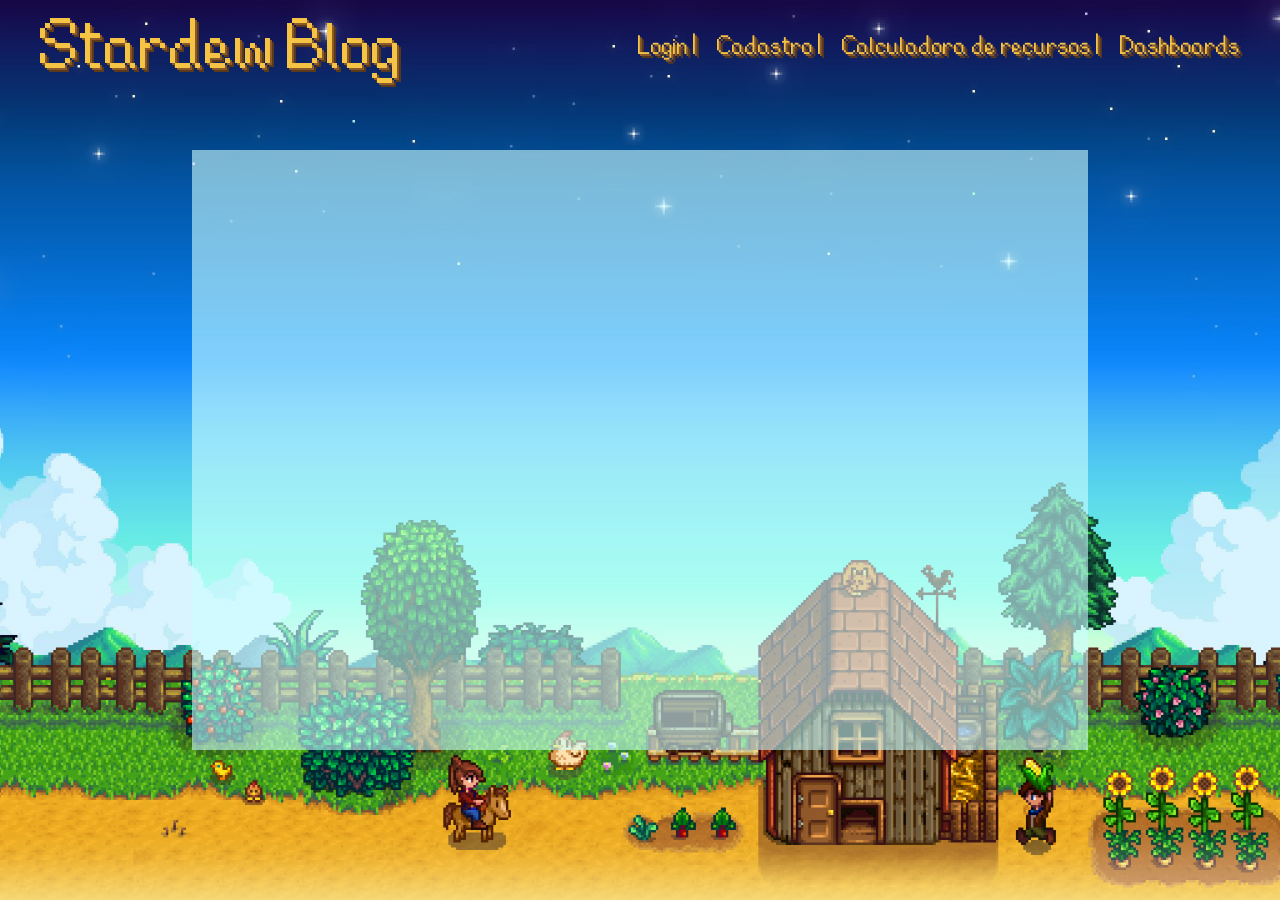
==== public/index.html @ 2eb19f15 "Feito header com titulo e barra de navegação" ====
<!DOCTYPE html>
<html lang="en">

<head>
    <meta charset="UTF-8">
    <meta http-equiv="X-UA-Compatible" content="IE=edge">
    <meta name="viewport" content="width=device-width, initial-scale=1.0">

    <title>Stardew Blog| Página Inicial</title>

    <script src="./js/sessao.js"></script>
    <link href="https://fonts.googleapis.com/css2?family=Press+Start+2P&display=swap" rel="stylesheet">
    <link rel="stylesheet" href="./css/estilo.css">
    <link rel="icon" href="./assets/icon/favicon2.ico">
    <link rel="preconnect" href="https://fonts.gstatic.com">
</head>

<body>
    <div class="header">
      <div class="titulo">Stardew Blog</div>
      <div class="navbar">
        <span> Login | </span>
        <span>  Cadastro | </span>
        <span> Calculadora de recursos | </span>
        <span> Dashboards</span>
      </div>
      
      
    </div>

    <div class="container">
      <div class="conteudo">
      </div>
    </div>
  
    
  
    <div class="footer">
    </div>
  </body>

</html>
---- public/css/estilo.css ----
* {
  margin: 0;
  padding: 0;
  box-sizing: border-box;
}

body{
  background-image: url('../assets/imgs/stardew1.png');
  background-size: cover;
  background-position: center;
  background-repeat: no-repeat;
  height: 100vh;
}

@font-face {
  font-family: 'Stardew';
  src: url('../assets/fonts/Stardew.ttf') format('truetype');
}

@font-face {
  font-family: 'stardew';
  src: url('../assets/fonts/stardew-valley.otf') format('truetype');
}
.titulo{
  font-size: 80px;
  font-family: 'Stardew';
  display: flex;
  justify-content: flex-start;
  align-items: center;
  padding-left: 40px;
}

.navbar{
  display: flex;
  align-items: center;
  justify-content: flex-end;
  padding-right: 40px;
  gap: 20px;
}

.header {
  font-family: 'stardew';
  font-size: 30px;
  color: #f6c445; /* amarelo estilo Stardew */
  width: fit-content;
  font-weight: normal;
  height: 10vh;
  width: 100%;
  display: flex;
  justify-content: space-between;
  /* efeito sombra estilo madeira */
  text-shadow: 
    2px 2px 0 #8b5a2b,
    4px 4px 0 #5a3a1a;
}


.container{
  display: flex;
  justify-content: center;
  margin-top: 60px;
}

.conteudo{
  
  width: 70%;
  height: 600px;
  background-color: rgba(204, 255, 255, 0.6);
  overflow-y: scroll;

}
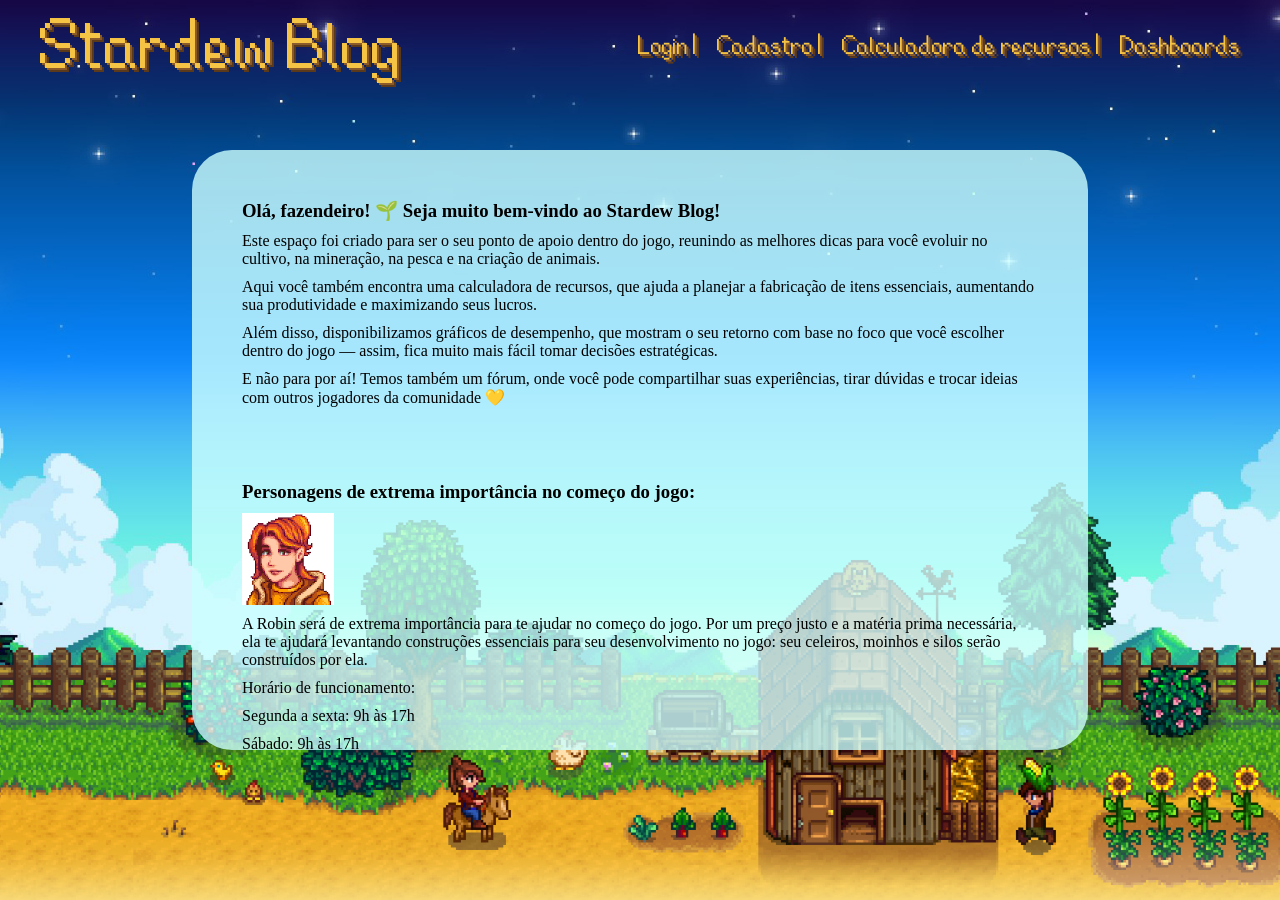
==== commit cecb12e2: "Começa a adicionar conteúdo pagina principal" ====
--- a/public/index.html
+++ b/public/index.html
@@ -30,7 +30,107 @@
 
     <div class="container">
       <div class="conteudo">
+        <h3>Olá, fazendeiro! 🌱 Seja muito bem-vindo ao Stardew Blog!</h3>
+
+        <p>Este espaço foi criado para ser o seu ponto de apoio dentro do jogo, reunindo as melhores dicas para você evoluir no cultivo, na mineração, na pesca e na criação de animais.</p>
+        <p>Aqui você também encontra uma calculadora de recursos, que ajuda a planejar a fabricação de itens essenciais, aumentando sua produtividade e maximizando seus lucros.</p>
+        <p>Além disso, disponibilizamos gráficos de desempenho, que mostram o seu retorno com base no foco que você escolher dentro do jogo — assim, fica muito mais fácil tomar decisões estratégicas.</p>
+        <p>E não para por aí! Temos também um fórum, onde você pode compartilhar suas experiências, tirar dúvidas e trocar ideias com outros jogadores da comunidade 💛</p>
+
+        <br>
+        <br>
+        <br>
+
+
+        <h3>Personagens de extrema importância no começo do jogo:</h3>
+        <img src="assets/imgs/robin.png"><p>A Robin será de extrema importância para te ajudar no começo do jogo. Por um preço justo e a matéria prima necessária, ela te ajudará levantando construções essenciais para seu desenvolvimento no jogo: seu celeiros, moinhos e silos serão construídos por ela.</p>
+        <p>Horário de funcionamento:
+          <p>Segunda a sexta: 9h às 17h
+          <p>Sábado: 9h às 17h</p>
+          Domingo: ❌ Fechado</p>
+        </p>
+        <img src="assets/imgs/pierre.png"><p>O Pierre é dono e administrador do Armazém do Pierre e vai te fornecer as sementes e fertilizantes da melhor qualidade, o que vai te ajudar muito nesse primeiro momento.</p>
+        <p>Horário de funcionamento da loja: Segunda a sexta: 9h às 17h
+          <p>Sábado: 9h às 17h</p>
+          <p>Quarta-feira: ❌ Fechado</p>
+        </p>
+        <img src="assets/imgs/clint.png" ><p>O Clint mora do outro lado do rio, e ele é o ferreiro local. Recomendo que sempre procure a loja dele antes de começar a se aventurar nas cavernas do jogo. Uma boa picareta e espada te ajudarão muito nessas explorações.</p>
+        <p>Horário de funcionamento da loja: 
+          <p>Segunda a sexta: 9h às 16h</p>
+          Sábado: 9h às 16h</p>
+        <img src="assets/imgs/marnie.png"><p>A Marnie reside no Rancho da Marnie e comercializa rações, animais e feno. Observação: Quase sempre, quando você precisar da Marnie, ele não estará na loja, então eu compraria um catálogo assim que fosse possível, para evitar que os animais morram de fome.</p>
+        <p>Horário de funcionamento da loja: 9h às 16h, mas fecha segunda e terça 😅 </p>
+
+        <br>
+        <br>
+        <br>
+
+        <h3>Dicas importantes para iniciantes no jogo:</h3>
+        <ul>
+          <li>Não gaste energia desnecessariamente limpando toda a fazenda logo no início. Ao assumir a fazenda de seu falecido avô, as coisas estarão em condições bem precárias, então o melhor a se fazer é arregaçar as mangas e começar a limpar sua terra. Mas apesar disso é importante lembrar que no começo do jogo você não tem necessidade de gastar muita energia de forma desnecessária, então vá com calma e evite desmaiar, pois cada vez que isso acontece os moradores te cobrarão uma pequena fortuna da conta do hospital</li>
+          <li>Construa baús: No começo de sua jornada, sua mochila mais vai estar para uma pochete de tão pequena. E enquanto não tiver as moedas necessárias para comprar a melhoria na loja do Pierre, criar baús para armazenar os materias que for coletando irá te auxiliar.</li>
+          <img src="assets/imgs/bau.jpg" width="300px">
+          <li>Com tantas possibilidades do que fazer em Stardew Valley, é possível se sentir um pouco perdido sobre o que priorizar no início. Porém, a melhor coisa é se concentrar na sua plantação no começo, aproveitando o resto do tempo para minerar e coletar outros recursos espalhados para o mapa, o que ajudará a juntar dinheiro para novas ferramentas e melhorias para sua casa ao longo do gameplay.</li>
+          <img src="assets/imgs/plantacao.jpg" width="300px">
+          <li>E falando em perder dinheiro, assim que você começar a plantar, os corvos da região vão decidir que sua fazenda é um ótimo lugar para conseguir um lanchinho gratuito, atacando periodicamente suas colheitas.Uma forma simples de evitar esse problema são os espantalhos, que podem ser criados desde o início, com cada um protegendo uma região circular de 8x8.</li>
+          <img src="assets/imgs/espantalho.jpg" width="300px">
+          <li>Depois de muito trabalho e exploração, chegou a hora de se recolher para descansar. Porém, sua jornada ainda não acabou! Ao voltar para a cabana, é hora de assistir TV antes de dormir, porque os canais de Stardew Valley oferecem informações valiosas para sua aventura.  O canal de previsão do tempo explica como estará o tempo no dia seguinte, outro canal prevê sua sorte, e nos dias que ela estiver boa você terá mais sucesso encontrando itens em latas de lixo, pescando e obtendo materiais raros nas minas.</li>
+          <img src="assets/imgs/tv.jpg" width="300px">
+        </ul>
+
+
+        <br>
+        <br>
+        <br>
+        <h3>Dicas de cultivo:</h3>
+        <p>Stardew Valley tem as quatro estações que conhecemos e cada uma dura um período fixo de 28 dias. A mais desafiadora do jogo será o inverno, obviamente.</p>
+          <h4>1ª estação: Primavera 🌸</h4>
+          <img src="assets/imgs/primavera.jpg" width="400px">
+          <p>A primavera é de longe a estação mais bonita e aguardada do jogo, o cenário se enche de flores, o clima fica agradável e é a estação ideal para aprender a cultivar, já que os cultivos dessa estação são mais simples:</p>
+          <p>Nessa estação, as seguintes plantas podem ser cultivadas: Jasmin-azul, couve-flor, alho, couve, chirívia, batata, ruibarbo, tulipa, arroz não moído, cenoura. Além dessas, o grão de café, vagem e morango também podem ser cultivados, esses rendendo colheitas múltiplas.</p>
+          <p>A melhor planta para se ganhar dinheiro nessa primeira primavera é a batata, você pode comprar as sementes do Pierre.</p>
+          <p>
+            <img src="assets/imgs/Potato.png" width="50px">
+            <img src="assets/imgs/Kale.png" width="50px">
+            <img src="assets/imgs/Strawberry.png" width="50px">
+          </p>
+
+          <h4>2ª estação: Verão ☀️</h4>
+          <img src="assets/imgs/verao.jpg" width="400px">
+          <p>O verão faz as plantas crescerem rápido e possui menos chuva que a primavera</p>
+          <p>Nessa estação você consegue cultivar: Melão, papoula, rabanete, repolho roxo, carambola, flor-miçanga, trigo e girassol como colheita única. Como colheitas múltiplas temos o mirtilo, milho, lúpulo, pimenta quente, tomate e grão de café</p>
+          <p>A melhor planta para essa estação é o mirtilo, pois produz várias vezes, dando muitos frutos por colheita e rende 80 ouros por fruto</p>
+          <p>
+            <img src="assets/imgs/Blueberry.png" width="50px">
+            <img src="assets/imgs/Melon.png" width="50px">
+            <img src="assets/imgs/Starfruit.png" width="50px">
+          </p>
+
+          <h4>3ª estação: Outono 🍂</h4>
+          <img src="assets/imgs/outono.jpg" width="400px">
+          <p>No outono, a estética do jogo fica extraordinária de tão linda, além disso é uma das estações mais lucrativas do jogo. O outono tem ainda menos chuvas que o verão, então é importante ter um bom regador nessa altura do jogo.</p>
+          <p>Nessa estação você pode plantar como colheita única: Amaranto, alcachofra, beterraba, couve chinesa, rosa-de-fada, abóbora, girassol, cereja de joia doce, trigo, inhame. Como múltiplas colheitas: Milho, Oxicoco, Berinjela, uva, e brócolis.</p>
+          <p>Melhores plantações do outono sem dúvida:</p>
+          <p><img src="assets/imgs/Pumpkin.png" width="50px">
+          <img src="assets/imgs/Cranberries.png" width="50px">
+          <img src="assets/imgs/Corn.png" width="50px"></p>
+
+          <h4>4ª estação: Inverno ❄️</h4>
+          <img src="assets/imgs/inverno.jpg" width="400px">
+          <h4>Muita atenção</h4>
+          <p>É aqui que o bicho pega!! No inverno, não é possível plantar em área externa devido à baixa temperatura. Então é de extrema importância que a essa altura do jogo você já tenha desbloqueado a estufa, que vai te salvar durante os 28 dias dessa estação! </p>
+          <p>Caso você ainda não tenha desbloqueado a estufa, não se preocupe, você ainda poderá contar com a pescaria para se sustentar durante esse período. Durante esse período a única possível plantação externa é do melão poeiro.</p>
+          <p>
+            <img src="assets/imgs/Powdermelon.png" width="50px">
+          </p>
+
+
+          <br>
+          <br>
+          <br>
+          
       </div>
+
     </div>
   
     
--- a/public/css/estilo.css
+++ b/public/css/estilo.css
@@ -59,13 +59,27 @@
   display: flex;
   justify-content: center;
   margin-top: 60px;
+  border-radius: 20%;
 }
 
 .conteudo{
-  
   width: 70%;
-  height: 600px;
-  background-color: rgba(204, 255, 255, 0.6);
-  overflow-y: scroll;
+  max-height: 600px;
+  border-radius: 40px;
+  background-color: rgba(204, 255, 255, 0.8);
+  overflow-y: auto;
+  display: flex;
+  flex-direction: column;
+  justify-content: flex-start;
+  align-items: flex-start;
+  gap: 10px;
+  padding: 50px;
+}
 
+.conteudo::-webkit-scrollbar{
+  display: none;
+}
+
+li{
+  gap: 10px;
 }
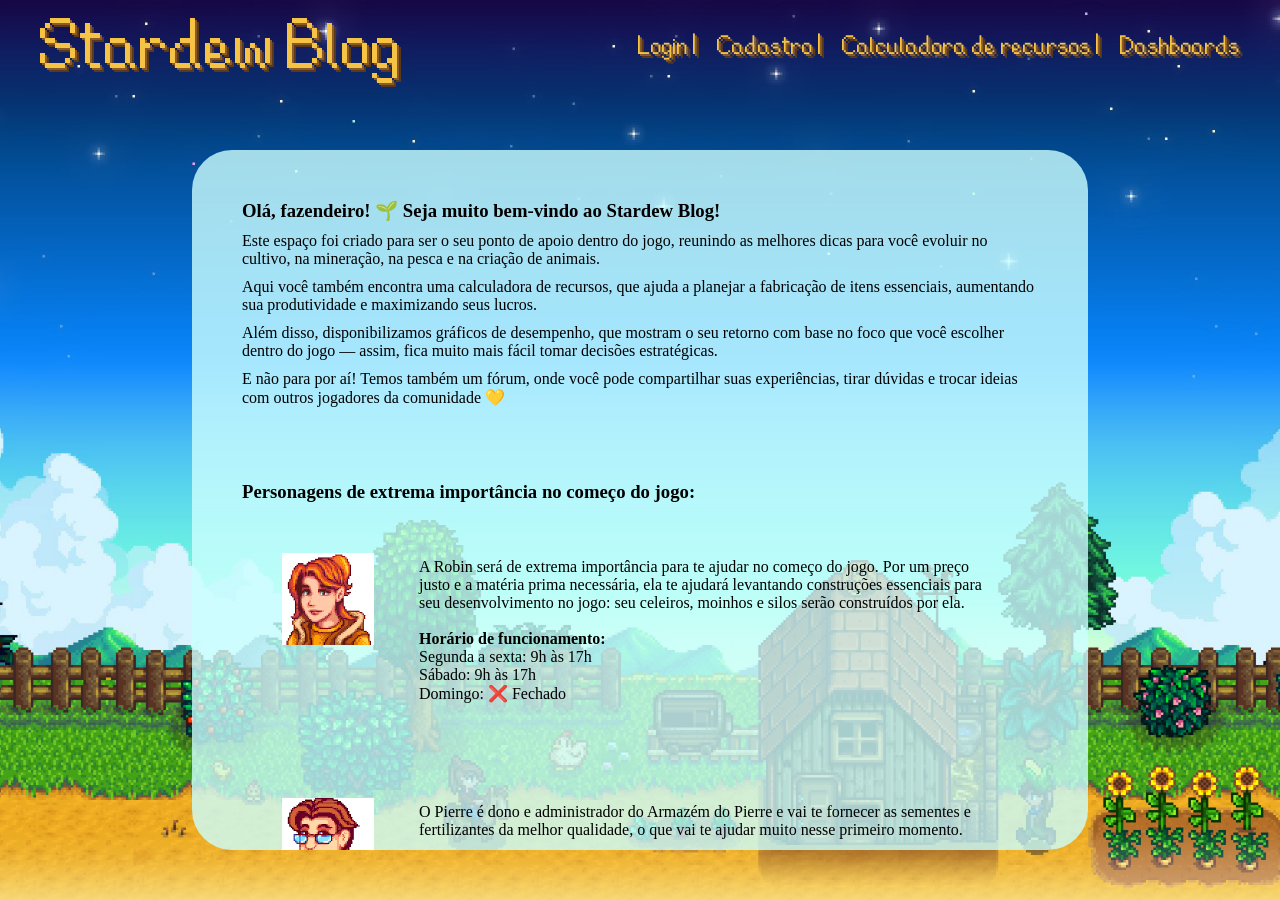
==== commit 1039b66b: "Adicionados tópicos página home" ====
--- a/public/index.html
+++ b/public/index.html
@@ -2,141 +2,496 @@
 <html lang="en">
 
 <head>
-    <meta charset="UTF-8">
-    <meta http-equiv="X-UA-Compatible" content="IE=edge">
-    <meta name="viewport" content="width=device-width, initial-scale=1.0">
-
-    <title>Stardew Blog| Página Inicial</title>
-
-    <script src="./js/sessao.js"></script>
-    <link href="https://fonts.googleapis.com/css2?family=Press+Start+2P&display=swap" rel="stylesheet">
-    <link rel="stylesheet" href="./css/estilo.css">
-    <link rel="icon" href="./assets/icon/favicon2.ico">
-    <link rel="preconnect" href="https://fonts.gstatic.com">
+  <meta charset="UTF-8">
+  <meta http-equiv="X-UA-Compatible" content="IE=edge">
+  <meta name="viewport" content="width=device-width, initial-scale=1.0">
+
+  <title>Stardew Blog| Página Inicial</title>
+
+  <script src="./js/sessao.js"></script>
+  <link href="https://fonts.googleapis.com/css2?family=Press+Start+2P&display=swap" rel="stylesheet">
+  <link rel="stylesheet" href="./css/estilo.css">
+  <link rel="icon" href="./assets/icon/favicon2.ico">
+  <link rel="preconnect" href="https://fonts.gstatic.com">
 </head>
 
 <body>
-    <div class="header">
-      <div class="titulo">Stardew Blog</div>
-      <div class="navbar">
-        <span> Login | </span>
-        <span>  Cadastro | </span>
-        <span> Calculadora de recursos | </span>
-        <span> Dashboards</span>
-      </div>
-      
-      
+  <div class="header">
+    <div class="titulo">Stardew Blog</div>
+    <div class="navbar">
+      <a href="login.html"> Login | </a>
+      <a href="cadastro.html"> Cadastro | </a>
+      <span> Calculadora de recursos | </span>
+      <span> Dashboards</span>
     </div>
 
-    <div class="container">
-      <div class="conteudo">
-        <h3>Olá, fazendeiro! 🌱 Seja muito bem-vindo ao Stardew Blog!</h3>
-
-        <p>Este espaço foi criado para ser o seu ponto de apoio dentro do jogo, reunindo as melhores dicas para você evoluir no cultivo, na mineração, na pesca e na criação de animais.</p>
-        <p>Aqui você também encontra uma calculadora de recursos, que ajuda a planejar a fabricação de itens essenciais, aumentando sua produtividade e maximizando seus lucros.</p>
-        <p>Além disso, disponibilizamos gráficos de desempenho, que mostram o seu retorno com base no foco que você escolher dentro do jogo — assim, fica muito mais fácil tomar decisões estratégicas.</p>
-        <p>E não para por aí! Temos também um fórum, onde você pode compartilhar suas experiências, tirar dúvidas e trocar ideias com outros jogadores da comunidade 💛</p>
-
-        <br>
-        <br>
-        <br>
-
-
-        <h3>Personagens de extrema importância no começo do jogo:</h3>
-        <img src="assets/imgs/robin.png"><p>A Robin será de extrema importância para te ajudar no começo do jogo. Por um preço justo e a matéria prima necessária, ela te ajudará levantando construções essenciais para seu desenvolvimento no jogo: seu celeiros, moinhos e silos serão construídos por ela.</p>
-        <p>Horário de funcionamento:
-          <p>Segunda a sexta: 9h às 17h
+
+  </div>
+
+  <div class="container">
+    <div class="conteudo">
+      <h3>Olá, fazendeiro! 🌱 Seja muito bem-vindo ao Stardew Blog!</h3>
+
+      <p>Este espaço foi criado para ser o seu ponto de apoio dentro do jogo, reunindo as melhores dicas para você
+        evoluir no cultivo, na mineração, na pesca e na criação de animais.</p>
+      <p>Aqui você também encontra uma calculadora de recursos, que ajuda a planejar a fabricação de itens essenciais,
+        aumentando sua produtividade e maximizando seus lucros.</p>
+      <p>Além disso, disponibilizamos gráficos de desempenho, que mostram o seu retorno com base no foco que você
+        escolher dentro do jogo — assim, fica muito mais fácil tomar decisões estratégicas.</p>
+      <p>E não para por aí! Temos também um fórum, onde você pode compartilhar suas experiências, tirar dúvidas e trocar
+        ideias com outros jogadores da comunidade 💛</p>
+
+      <br>
+      <br>
+      <br>
+
+
+      <h3>Personagens de extrema importância no começo do jogo:</h3>
+
+      <div class="personagens">
+        <div class="imagem"><img src="assets/imgs/robin.png"></div>
+        <div class="text">
+          <p>A Robin será de extrema importância para te ajudar no começo do jogo. Por um preço justo e a matéria prima
+            necessária, ela te ajudará levantando construções essenciais para seu desenvolvimento no jogo: seu celeiros,
+            moinhos e silos serão construídos por ela.</p>
+          <br>
+          <p style="font-weight: bold;">Horário de funcionamento:</p>
+
+          <p>Segunda a sexta: 9h às 17h</p>
           <p>Sábado: 9h às 17h</p>
-          Domingo: ❌ Fechado</p>
-        </p>
-        <img src="assets/imgs/pierre.png"><p>O Pierre é dono e administrador do Armazém do Pierre e vai te fornecer as sementes e fertilizantes da melhor qualidade, o que vai te ajudar muito nesse primeiro momento.</p>
-        <p>Horário de funcionamento da loja: Segunda a sexta: 9h às 17h
+          <p>Domingo: ❌ Fechado</p>
+
+        </div>
+      </div>
+
+      <div class="personagens">
+        <div class="imagem">
+          <img src="assets/imgs/pierre.png">
+        </div>
+        <div class="text">
+          <p>O Pierre é dono e administrador do Armazém do Pierre e vai te fornecer as sementes e fertilizantes da
+            melhor
+            qualidade, o que vai te ajudar muito nesse primeiro momento.</p>
+          <br>
+          <p style="font-weight: bold;">Horário de funcionamento da loja:</p>
+          <p>Segunda a sexta: 9h às 17h</p>
           <p>Sábado: 9h às 17h</p>
           <p>Quarta-feira: ❌ Fechado</p>
-        </p>
-        <img src="assets/imgs/clint.png" ><p>O Clint mora do outro lado do rio, e ele é o ferreiro local. Recomendo que sempre procure a loja dele antes de começar a se aventurar nas cavernas do jogo. Uma boa picareta e espada te ajudarão muito nessas explorações.</p>
-        <p>Horário de funcionamento da loja: 
+          </p>
+        </div>
+      </div>
+
+      <div class="personagens">
+        <div class="imagem">
+          <img src="assets/imgs/clint.png">
+        </div>
+        <div class="text">
+          <p>O Clint mora do outro lado do rio, e ele é o ferreiro local. Recomendo que sempre procure a loja dele antes
+            de
+            começar a se aventurar nas cavernas do jogo. Uma boa picareta e espada te ajudarão muito nessas explorações.
+          </p>
+          <br>
+          <p style="font-weight: bold;">Horário de funcionamento da loja:</p>
           <p>Segunda a sexta: 9h às 16h</p>
-          Sábado: 9h às 16h</p>
-        <img src="assets/imgs/marnie.png"><p>A Marnie reside no Rancho da Marnie e comercializa rações, animais e feno. Observação: Quase sempre, quando você precisar da Marnie, ele não estará na loja, então eu compraria um catálogo assim que fosse possível, para evitar que os animais morram de fome.</p>
-        <p>Horário de funcionamento da loja: 9h às 16h, mas fecha segunda e terça 😅 </p>
-
-        <br>
-        <br>
-        <br>
-
-        <h3>Dicas importantes para iniciantes no jogo:</h3>
-        <ul>
-          <li>Não gaste energia desnecessariamente limpando toda a fazenda logo no início. Ao assumir a fazenda de seu falecido avô, as coisas estarão em condições bem precárias, então o melhor a se fazer é arregaçar as mangas e começar a limpar sua terra. Mas apesar disso é importante lembrar que no começo do jogo você não tem necessidade de gastar muita energia de forma desnecessária, então vá com calma e evite desmaiar, pois cada vez que isso acontece os moradores te cobrarão uma pequena fortuna da conta do hospital</li>
-          <li>Construa baús: No começo de sua jornada, sua mochila mais vai estar para uma pochete de tão pequena. E enquanto não tiver as moedas necessárias para comprar a melhoria na loja do Pierre, criar baús para armazenar os materias que for coletando irá te auxiliar.</li>
+          <p>Sábado: 9h às 16h</p>
+        </div>
+      </div>
+
+      <div class="personagens">
+        <div class="imagem">
+          <img src="assets/imgs/marnie.png">
+        </div>
+        <div class="text">
+          <p>A Marnie reside no Rancho da Marnie e comercializa rações, animais e feno. Observação: Quase sempre, quando
+            você precisar da Marnie, ele não estará na loja, então eu compraria um catálogo assim que fosse possível,
+            para evitar que os animais morram de fome.</p>
+          <br>
+          <p style="font-weight: bold;">Horário de funcionamento da loja:</p>
+          <p>9h às 16h, mas fecha segunda e terça 😅</p>
+        </div>
+      </div>
+
+
+
+      <br>
+      <br>
+      <br>
+
+      <h3>Dicas importantes para iniciantes no jogo:</h3>
+      <div class="dicas">
+        <div class="imagem">
+          <img src="assets/imgs/tired.jpg" width="300px">
+        </div>
+        <div class="text">
+          <p>Não gaste energia desnecessariamente limpando toda a fazenda logo no início. Ao assumir a fazenda de seu
+            falecido avô, as coisas estarão em condições bem precárias, então o melhor a se fazer é arregaçar as mangas
+            e
+            começar a limpar sua terra. Mas apesar disso é importante lembrar que no começo do jogo você não tem
+            necessidade de gastar muita energia de forma desnecessária, então vá com calma e evite desmaiar, pois cada
+            vez
+            que isso acontece os moradores te cobrarão uma pequena fortuna da conta do hospital</p>
+        </div>
+      </div>
+      <div class="dicas">
+        <div class="imagem">
           <img src="assets/imgs/bau.jpg" width="300px">
-          <li>Com tantas possibilidades do que fazer em Stardew Valley, é possível se sentir um pouco perdido sobre o que priorizar no início. Porém, a melhor coisa é se concentrar na sua plantação no começo, aproveitando o resto do tempo para minerar e coletar outros recursos espalhados para o mapa, o que ajudará a juntar dinheiro para novas ferramentas e melhorias para sua casa ao longo do gameplay.</li>
+        </div>
+        <div class="text">
+          <p>Construa baús: No começo de sua jornada, sua mochila mais vai estar para uma pochete de tão pequena. E
+            enquanto não tiver as moedas necessárias para comprar a melhoria na loja do Pierre, criar baús para
+            armazenar
+            os materias que for coletando irá te auxiliar.</p>
+        </div>
+      </div>
+      <div class="dicas">
+        <div class="imagem">
           <img src="assets/imgs/plantacao.jpg" width="300px">
-          <li>E falando em perder dinheiro, assim que você começar a plantar, os corvos da região vão decidir que sua fazenda é um ótimo lugar para conseguir um lanchinho gratuito, atacando periodicamente suas colheitas.Uma forma simples de evitar esse problema são os espantalhos, que podem ser criados desde o início, com cada um protegendo uma região circular de 8x8.</li>
+        </div>
+        <div class="text">
+          <p>Com tantas possibilidades do que fazer em Stardew Valley, é possível se sentir um pouco perdido sobre o que
+            priorizar no início. Porém, a melhor coisa é se concentrar na sua plantação no começo, aproveitando o resto
+            do
+            tempo para minerar e coletar outros recursos espalhados para o mapa, o que ajudará a juntar dinheiro para
+            novas ferramentas e melhorias para sua casa ao longo do gameplay.</p>
+        </div>
+      </div>
+      <div class="dicas">
+        <div class="imagem">
           <img src="assets/imgs/espantalho.jpg" width="300px">
-          <li>Depois de muito trabalho e exploração, chegou a hora de se recolher para descansar. Porém, sua jornada ainda não acabou! Ao voltar para a cabana, é hora de assistir TV antes de dormir, porque os canais de Stardew Valley oferecem informações valiosas para sua aventura.  O canal de previsão do tempo explica como estará o tempo no dia seguinte, outro canal prevê sua sorte, e nos dias que ela estiver boa você terá mais sucesso encontrando itens em latas de lixo, pescando e obtendo materiais raros nas minas.</li>
+        </div>
+        <div class="text">
+          <p>E falando em perder dinheiro, assim que você começar a plantar, os corvos da região vão decidir que sua
+            fazenda é um ótimo lugar para conseguir um lanchinho gratuito, atacando periodicamente suas colheitas.Uma
+            forma simples de evitar esse problema são os espantalhos, que podem ser criados desde o início, com cada um
+            protegendo uma região circular de 8x8.</p>
+        </div>
+      </div>
+
+      <div class="dicas">
+        <div class="imagem">
           <img src="assets/imgs/tv.jpg" width="300px">
-        </ul>
-
-
-        <br>
-        <br>
-        <br>
-        <h3>Dicas de cultivo:</h3>
-        <p>Stardew Valley tem as quatro estações que conhecemos e cada uma dura um período fixo de 28 dias. A mais desafiadora do jogo será o inverno, obviamente.</p>
+        </div>
+        <div class="text">
+          <p>Depois de muito trabalho e exploração, chegou a hora de se recolher para descansar. Porém, sua jornada
+            ainda
+            não acabou! Ao voltar para a cabana, é hora de assistir TV antes de dormir, porque os canais de Stardew
+            Valley
+            oferecem informações valiosas para sua aventura.</p>
+          <br>
+
+          <p style="font-weight: bold;">Guia de Canais:</p>
+          <br>
+          <p><span style="font-weight: bold;">Rainha do molho:</span> Ensina receitas de comida e passa aos domingos com
+            reprises na quarta</p>
+          <p><span style="font-weight: bold;">Cartomante: </span>Mostra sua sorte do dia, muito importante para saber se
+            você terá sorte na mineração, pesca ou encontrando itens raros</p>
+          <p><span style="font-weight: bold;">Previsão do tempo: </span> Diz o clima do dia seguinte, muito útil para
+            planejar o dia seguinte no jogo</p>
+          <p><span style="font-weight: bold;">Vida no campo: </span>Dá dicas importantes sobre agricultura, pesca,
+            eventos e mecânicas escondidas no jogo</p>
+        </div>
+      </div>
+
+      <br>
+      <br>
+      <br>
+      <h3>Dicas de cultivo:</h3>
+      <p>Stardew Valley tem as quatro estações que conhecemos e cada uma dura um período fixo de 28 dias. A mais
+        desafiadora do jogo será o inverno, obviamente.</p>
+      <div class="estacao">
+        <div class="imagem"><img src="assets/imgs/primavera.jpg" width="400px"></div>
+        <div class="text">
           <h4>1ª estação: Primavera 🌸</h4>
-          <img src="assets/imgs/primavera.jpg" width="400px">
-          <p>A primavera é de longe a estação mais bonita e aguardada do jogo, o cenário se enche de flores, o clima fica agradável e é a estação ideal para aprender a cultivar, já que os cultivos dessa estação são mais simples:</p>
-          <p>Nessa estação, as seguintes plantas podem ser cultivadas: Jasmin-azul, couve-flor, alho, couve, chirívia, batata, ruibarbo, tulipa, arroz não moído, cenoura. Além dessas, o grão de café, vagem e morango também podem ser cultivados, esses rendendo colheitas múltiplas.</p>
-          <p>A melhor planta para se ganhar dinheiro nessa primeira primavera é a batata, você pode comprar as sementes do Pierre.</p>
+          <br>
+          <p>A primavera é de longe a estação mais bonita e aguardada do jogo, o cenário se enche de flores, o clima
+            fica
+            agradável e é a estação ideal para aprender a cultivar, já que os cultivos dessa estação são mais simples:
+          </p>
+          <p>Nessa estação, as seguintes plantas podem ser cultivadas: Jasmin-azul, couve-flor, alho, couve, chirívia,
+            batata, ruibarbo, tulipa, arroz não moído, cenoura. Além dessas, o grão de café, vagem e morango também
+            podem
+            ser cultivados, esses rendendo colheitas múltiplas.</p>
+          <p>A melhor planta para se ganhar dinheiro nessa primeira primavera é a batata, você pode comprar as sementes
+            do
+            Pierre.</p>
+          <br>
           <p>
             <img src="assets/imgs/Potato.png" width="50px">
             <img src="assets/imgs/Kale.png" width="50px">
             <img src="assets/imgs/Strawberry.png" width="50px">
           </p>
-
+        </div>
+      </div>
+
+      <div class="estacao">
+        <div class="text">
           <h4>2ª estação: Verão ☀️</h4>
-          <img src="assets/imgs/verao.jpg" width="400px">
+          <br>
           <p>O verão faz as plantas crescerem rápido e possui menos chuva que a primavera</p>
-          <p>Nessa estação você consegue cultivar: Melão, papoula, rabanete, repolho roxo, carambola, flor-miçanga, trigo e girassol como colheita única. Como colheitas múltiplas temos o mirtilo, milho, lúpulo, pimenta quente, tomate e grão de café</p>
-          <p>A melhor planta para essa estação é o mirtilo, pois produz várias vezes, dando muitos frutos por colheita e rende 80 ouros por fruto</p>
+          <p>Nessa estação você consegue cultivar: Melão, papoula, rabanete, repolho roxo, carambola, flor-miçanga,
+            trigo e
+            girassol como colheita única. Como colheitas múltiplas temos o mirtilo, milho, lúpulo, pimenta quente,
+            tomate e
+            grão de café</p>
+          <p>A melhor planta para essa estação é o mirtilo, pois produz várias vezes, dando muitos frutos por colheita e
+            rende 80 ouros por fruto</p>
+          <br>
           <p>
             <img src="assets/imgs/Blueberry.png" width="50px">
             <img src="assets/imgs/Melon.png" width="50px">
             <img src="assets/imgs/Starfruit.png" width="50px">
           </p>
-
+        </div>
+        <div class="imagem"><img src="assets/imgs/verao.jpg" width="400px"></div>
+      </div>
+
+      <div class="estacao">
+        <div class="imagem">
+          <img src="assets/imgs/outono.jpg" width="400px">
+        </div>
+        <div class="text">
+          <p>
           <h4>3ª estação: Outono 🍂</h4>
-          <img src="assets/imgs/outono.jpg" width="400px">
-          <p>No outono, a estética do jogo fica extraordinária de tão linda, além disso é uma das estações mais lucrativas do jogo. O outono tem ainda menos chuvas que o verão, então é importante ter um bom regador nessa altura do jogo.</p>
-          <p>Nessa estação você pode plantar como colheita única: Amaranto, alcachofra, beterraba, couve chinesa, rosa-de-fada, abóbora, girassol, cereja de joia doce, trigo, inhame. Como múltiplas colheitas: Milho, Oxicoco, Berinjela, uva, e brócolis.</p>
+          <br>
+
+          <p>No outono, a estética do jogo fica extraordinária de tão linda, além disso é uma das estações mais
+            lucrativas
+            do jogo. O outono tem ainda menos chuvas que o verão, então é importante ter um bom regador nessa altura do
+            jogo.</p>
+          <p>Nessa estação você pode plantar como colheita única: Amaranto, alcachofra, beterraba, couve chinesa,
+            rosa-de-fada, abóbora, girassol, cereja de joia doce, trigo, inhame. Como múltiplas colheitas: Milho,
+            Oxicoco,
+            Berinjela, uva, e brócolis.</p>
           <p>Melhores plantações do outono sem dúvida:</p>
+          <br>
           <p><img src="assets/imgs/Pumpkin.png" width="50px">
-          <img src="assets/imgs/Cranberries.png" width="50px">
-          <img src="assets/imgs/Corn.png" width="50px"></p>
-
+            <img src="assets/imgs/Cranberries.png" width="50px">
+            <img src="assets/imgs/Corn.png" width="50px">
+          </p>
+          </p>
+        </div>
+      </div>
+
+      <div class="estacao">
+        <div class="text">
           <h4>4ª estação: Inverno ❄️</h4>
-          <img src="assets/imgs/inverno.jpg" width="400px">
+
           <h4>Muita atenção</h4>
-          <p>É aqui que o bicho pega!! No inverno, não é possível plantar em área externa devido à baixa temperatura. Então é de extrema importância que a essa altura do jogo você já tenha desbloqueado a estufa, que vai te salvar durante os 28 dias dessa estação! </p>
-          <p>Caso você ainda não tenha desbloqueado a estufa, não se preocupe, você ainda poderá contar com a pescaria para se sustentar durante esse período. Durante esse período a única possível plantação externa é do melão poeiro.</p>
+          <p>É aqui que o bicho pega!! No inverno, não é possível plantar em área externa devido à baixa temperatura.
+            Então
+            é de extrema importância que a essa altura do jogo você já tenha desbloqueado a estufa, que vai te salvar
+            durante os 28 dias dessa estação! </p>
+          <p>Caso você ainda não tenha desbloqueado a estufa, não se preocupe, você ainda poderá contar com a pescaria
+            para
+            se sustentar durante esse período. Durante esse período a única possível plantação externa é do melão
+            poeiro.
+          </p>
           <p>
             <img src="assets/imgs/Powdermelon.png" width="50px">
           </p>
 
 
-          <br>
-          <br>
-          <br>
+        </div>
+        <div class="imagem"><img src="assets/imgs/inverno.jpg" width="400px"></div>
+      </div>
+
+      <br>
+      <br>
+      <br>
+      <center>
+         <h3>A Pesca em Stardew Valley</h3>
+         <br>
+      <div class="intro-pesca">
+        <img src="assets/imgs/pesca3.jpg" width="400px">
+        <img src="assets/imgs/pesca.jpg" width="400px">
+      </div>
+      <br>
+      <br>
+      </center>
+      <p>A pesca é uma das melhores maneiras de ganhar dinheiro e também uma das partes mais divertidas do jogo!</p>
+      <p>No começo do jogo pode ser um pouco complicado se acostumar com o controle da barra de pesca, mas logo você se acostuma a isso e estará se divertindo pescando vários peixes pela Vila dos Pelicanos.</p>
+      <p>Uma coisa importante de se saber nesse início de jogo é que a variedade de sua pesca depende da estação, clima, horário e experiência em pesca. Aqui abaixo vai um guia de todos os possíveis lugares de pesca e os peixes que é possível conseguir em cada um.</p>
+     
+      <div class="pesca">
+        <div class="imagem"><img src="assets/imgs/esgoto.jpg" width="300px"></div>
+        <div class="text">
+          <h3>Esgotos</h3>
+          <br>
+          <p>Os Esgotos são um local de pesca fácil e produtivo, especialmente para aprimorar a habilidade de pesca ou
+            adquirir tesouros. A Carpa é o peixe menos difícil de pescar no jogo e é o único peixe nos esgotos (exceto
+            um
+            único peixe lendário, a Carpa mutante). Portanto, todo arremesso de linha resulta em uma recompensa de item
+            imediata ou em uma pesca rápida de carpa.</p>
+          <p style="font-weight: bold;">Peixes mais comuns de se pescar no esgoto:</p>
+          <br>
+          <p><img src="assets/imgs/carpa.png" width="30px"> Carpa</p>
+          <p><img src="assets/imgs/Radioactive_Carp.png" width="30px"> Carpa Radioativa</p>
+        </div>
+      </div>
+      <div class="pesca">
+        <div class="text">
+          <h3>Praia</h3>
+          <br>
+          <p>A praia é o melhor para você começar a ganhar dinheiro de verdade com pesca.
+            Quanto mais longe sua vara alcançar, melhores serão os peixes e a parte da noite (após as 18h) costuma ser mais lucrativa.
+            Fique no píer e lance o mais longe que puder.
+          </p>
+          <p style="font-weight: bold;">Os peixes mais comuns de se pescar na praia:</p>
+          <br>
+          <p><img src="assets/imgs/linguado.png" width="30px"> Linguado</p>
+          <p><img src="assets/imgs/Sardine.png" width="30px"> Sardinha</p>
+          <p><img src="assets/imgs/Tuna.png" width="30px"> Atum</p>
+        </div>
+        <div class="imagem"><img src="assets/imgs/praia.jpg" width="300px" height="225px"></div>
+      </div>
+      <div class="pesca">
+        <div class="imagem">
+          <img src="assets/imgs/riverPelican.jpg" width="300px" height="225px">
+        </div>
+        <div class="text">
+          <h3>Rio(Vila dos Pelicanos)</h3>
+          <br>
+          <p>A pesca costuma ser mais variada e menos previsível.
+            Nos dias de chuva você consegue pescar o bagre, o mais valioso dentre os comuns de se pescar por aqui. 
+            Os lugares mais largos do rio costumam ter os melhores peixes e alguns deles só aparecem em horários específicos.
+          </p>
           
-      </div>
-
-    </div>
-  
-    
-  
+          <p style="font-weight: bold;">Os peixes mais comuns de se pescar nesse rio:</p>
+          <br>
+          <p><img src="assets/imgs/Bream.png" width="30px"> Brema</p>
+          <p><img src="assets/imgs/Catfish.png" width="30px"> Bagre (quando chove)</p>
+          <p><img src="assets/imgs/Sunfish.png" width="30px"> Sunfish</p>
+        </div>
+      </div>
+      <div class="pesca">
+        <div class="text">
+          <h3>Lago da montanha</h3>
+          <br>
+          <p>Os peixes aqui são mais calmos e por isso são mais fáceis de pescar, sendo um bom lugar para treinar até se acostumar com a barra de pesca e comandos.
+            No verão e inverno é possível pescar o Esturjão, que é o mais valioso dentre os comuns de se pescar. Um ótimo lugar para ganhar experiência em pesca.
+          </p>
+          <p style="font-weight: bold;">Os peixes mais comuns de se pescar nesse lago:</p>
+          <br>
+          <p><img src="assets/imgs/carpa.png" width="30px"> Carpa</p>
+          <p><img src="assets/imgs/achiga.png" width="30px"> Achigã</p>
+          <p><img src="assets/imgs/Sturgeon.png" width="30px"> Esturjão</p>
+        </div>
+        <div class="imagem">
+          <img src="assets/imgs/Lago da Montanha.jpg" width="300px" height="225px">
+        </div>
+      </div>
+      <div class="pesca">
+        <div class="imagem">
+          <img src="assets/imgs/LagodaFazenda.jpg" width="300px" height="225px">
+        </div>
+        <div class="text">
+          <h3>Lago da fazenda</h3>
+          <br>
+          <p>Pescar no lago da fazenda serve mais para treino do que para lucro, isso devido a enorme quantidade de lixo que se pega pescando aqui e a pouquíssima quantidade de peixes bons.</p>
+          <p style="font-weight: bold;">Os peixes mais comuns de se pescar:</p>
+          <br>
+          <p><img src="assets/imgs/carpa.png" width="30px"> Carpa</p>
+          <p><img src="assets/imgs/lixo.png" width="30px"> Lixo😅</p>
+        </div>
+      </div>
+      <div class="pesca">
+
+        <div class="text">
+          <h3>Minas</h3>
+          <br>
+          <p>Quando conseguir pescar nas minas, você já estará em nível mais avançado e com mais experiência em pesca, isso porque a pesca só é desbloqueada nos últimos andares das minas.
+            A barrinha é mais difícil de controlar, os peixes são mais rápidos e você conseguirá peixes raros com mais facilidade.
+          </p>
+          <p style="font-weight: bold;">Os peixes mais comuns de se pescar:</p>
+          <br>
+          <p><img src="assets/imgs/Ghostfish.png" width="30px"> Peixe fantasma</p>
+          <p><img src="assets/imgs/Lava_Eel.png" width="30px"> Enguia de lava</p>
+        </div>
+        <div class="imagem">
+          <img src="assets/imgs/mina.jpg" width="300px" height="225px">
+        </div>
+      </div>
+      <div class="pesca">
+        <div class="imagem">
+          <img src="assets/imgs/Deserto.jpg" width="300px" height="225px">
+        </div>
+        <div class="text">
+          <h3>Deserto</h3>
+          <br>
+          <p>No deserto há poucos tipos de peixes e você consegue pescar em horários específicos. Você consegue o areinha que é importante para completar o Centro Comunitário.</p>
+          <p style="font-weight: bold;">Os peixes mais comuns de se pescar:</p>
+          <br>
+          <p><img src="assets/imgs/Sandfish.png" width="30px"> Areinha</p>
+        </div>
+      </div>
+      <br>
+      <br>
+      <br>
+      <center>
+        <h3>Pecuária em Stardew Valley</h3>
+        <br>
+        <br>
+          <div class="intro-pecuaria">
+            
+            <img src="assets/imgs/Celeiro.png" width="300px">
+            <img src="assets/imgs/Galinheiro.png" width="300px">
+          </div>
+      </center>
+      <br>
+      <p>A pecuária é uma das melhores formas de conseguir dinheiro no jogo. Para começar você vai precisar construir um galinheiro e um celeiro com a Robin</p>
+      <p style="font-weight: bold;">No galinheiro é possível criar:</p>
+      <div class="intro-pecuaria">
+        <p><img src="assets/imgs/White_Chicken.png"> Galinhas</p>
+        <p><img src="assets/imgs/Duck.png"> Patos</p>
+        <p><img src="assets/imgs/Rabbit.png"> Coelhos</p>
+      </div>
+      <p style="font-weight: bold;">No celeiro é possível criar:</p>
+      <div class="intro-pecuaria">
+        <p><img src="assets/imgs/White_Cow.png"> Vacas</p>
+        <p><img src="assets/imgs/Goat.png"> Cabras</p>
+        <p><img src="assets/imgs/Sheep.png"> Ovelhas</p>
+        <p><img src="assets/imgs/Pig.png"> Porcos</p>
+      </div>
+      
+      <p>Os animais vão te fornecer diversos recursos que você pode vender, usar para fazer receitas, roupas e diversos outros utensílios</p>
+      <p><img src="assets/imgs/32px-Egg.png" width="35px"> Ovos: Você obtém com as galinhas</p>
+      <p><img src="assets/imgs/36px-Duck_Egg.png" width="35px"> Ovos de pata: consegue criando patos</p>
+      <p><img src="assets/imgs/36px-Duck_Feather.png" width="35px"> Penas de pato: consegue com patos e é ótimo para dar de presente e criar roupas.</p>
+      <p><img src="assets/imgs/32px-Wool.png" width="35px"> Lã: consegue com as ovelhas</p>
+      <p><img src="assets/imgs/32px-Rabbit's_Foot.png" width="35px"> Pé de coelho: Excelente para dar de presente de aniversário para os aldeões, que acreditam ser um amuleto da sorte.</p>
+      <p><img src="assets/imgs/32px-Milk_ES.png" width="35px"> Leite: consegue com as vacas</p>
+      <p><img src="assets/imgs/32px-Goat_Milk_ES.png" width="35px"> Leite de cabra: consegue com as cabras</p>
+      <p><img src="assets/imgs/32px-Truffle.png" width="35px"> Trufas: os porcos conseguem fuçando o solo, muito lucrativo</p>          
+      <p>É muito importante dar carinho e comida aos animais todos os dias, isso porque eles ficam felizes e isso aumenta a qualidade dos recursos fornecidos, impactando diretamente no lucro. Outra dica importante para manter os animais sempre felizes é comprar um aquecedor para o inverno e manter nos ambientes deles</p>
+
+      <br><br><br>
+
+      <center>
+        <h3>Exploração das minas em Stardew Valley</h3>
+        <br>
+        <br>
+          <div class="intro-pecuaria">
+            
+            <img src="assets/imgs/minas.jpg" width="300px">
+            <img src="assets/imgs/minas1.jpg" width="300px">
+          </div>
+      </center>
+      <p>As minas são uma parte essencial do jogo, pois aqui você vai adquirir experiência matando montros, além de adquirir recursos essenciais para o jogo</p>
+      <p style="font-weight: bold;">Dicas importantes:</p>
+      <br>
+      <p>No início do jogo seu level e energia estarão baixos, além de que suas ferramentas não serão as melhores, o que pode acabar te trazendo infortúnios como ser derrotado facilmente nas cavernas, então tenha cuidado.</p>
+      <p>Leve frutas, peixe e comida cozida quando tiver, para recuperar energia.</p>
+      <br>
+      <p style="font-weight: bold;">Guia dos andares</p>
+      <br>
+      <p>Andares 1-39: Abundante em cobre </p>
+      <p>Andares 40-79: Abundante em ferro</p>
+      <p>Andares 80+: Abundante em ouro</p>
+      <p>Outros minérios como írio você só vai encontrar na caverna do deserto, que possui uma dificuldade mais elevada.</p>
+      <br>
+
     <div class="footer">
     </div>
-  </body>
+</body>
 
 </html>
--- a/public/css/estilo.css
+++ b/public/css/estilo.css
@@ -64,7 +64,7 @@
 
 .conteudo{
   width: 70%;
-  max-height: 600px;
+  max-height: 700px;
   border-radius: 40px;
   background-color: rgba(204, 255, 255, 0.8);
   overflow-y: auto;
@@ -80,6 +80,46 @@
   display: none;
 }
 
-li{
-  gap: 10px;
+.personagens{
+  display: flex;
+  margin: 20px;
+}
+
+.text{
+  padding-left: 25px;
+  padding: 25px;
+}
+
+.imagem{
+  padding: 20px;
+}
+
+.dicas{
+  display: flex;
+}
+
+.estacao{
+  display: flex;
+}
+
+.pesca{
+  display: flex;
+}
+
+.intro-pesca{
+  display: flex;
+  gap: 50px;
+  /* padding: 50px; */
+  margin-left: 80px;
+}
+
+.intro-pecuaria{
+  display: flex;
+  margin-left: 100px;
+  gap: 50px;
+}
+
+a{
+  text-decoration: none;
+  color: inherit;
 }
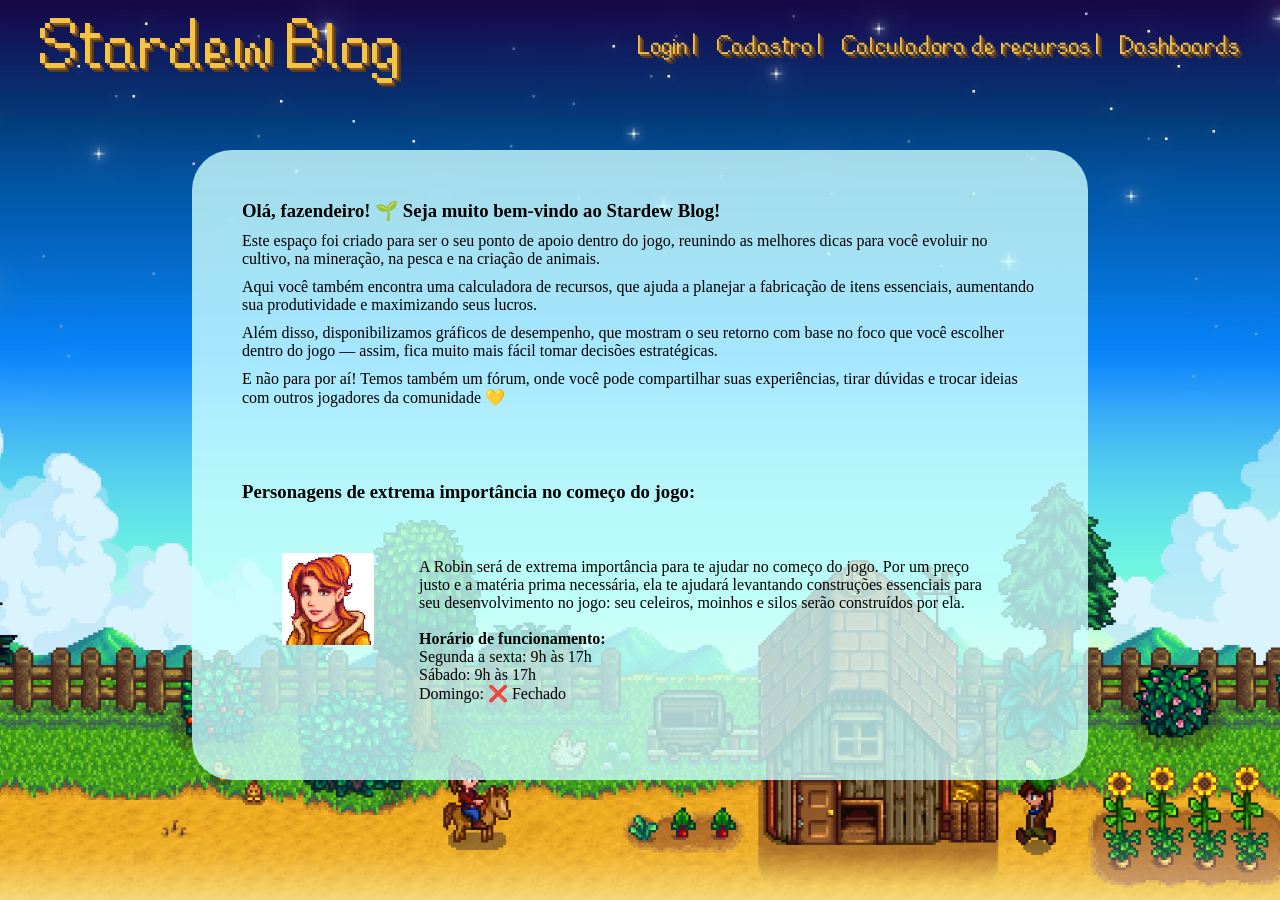
==== commit 311db063: "Ajustando tela de login" ====
--- a/public/index.html
+++ b/public/index.html
@@ -24,9 +24,7 @@
       <span> Calculadora de recursos | </span>
       <span> Dashboards</span>
     </div>
-
-
-  </div>
+    </div>
 
   <div class="container">
     <div class="conteudo">
--- a/public/css/estilo.css
+++ b/public/css/estilo.css
@@ -64,7 +64,7 @@
 
 .conteudo{
   width: 70%;
-  max-height: 700px;
+  max-height: 70vh;
   border-radius: 40px;
   background-color: rgba(204, 255, 255, 0.8);
   overflow-y: auto;
@@ -109,8 +109,7 @@
 .intro-pesca{
   display: flex;
   gap: 50px;
-  /* padding: 50px; */
-  margin-left: 80px;
+
 }
 
 .intro-pecuaria{
